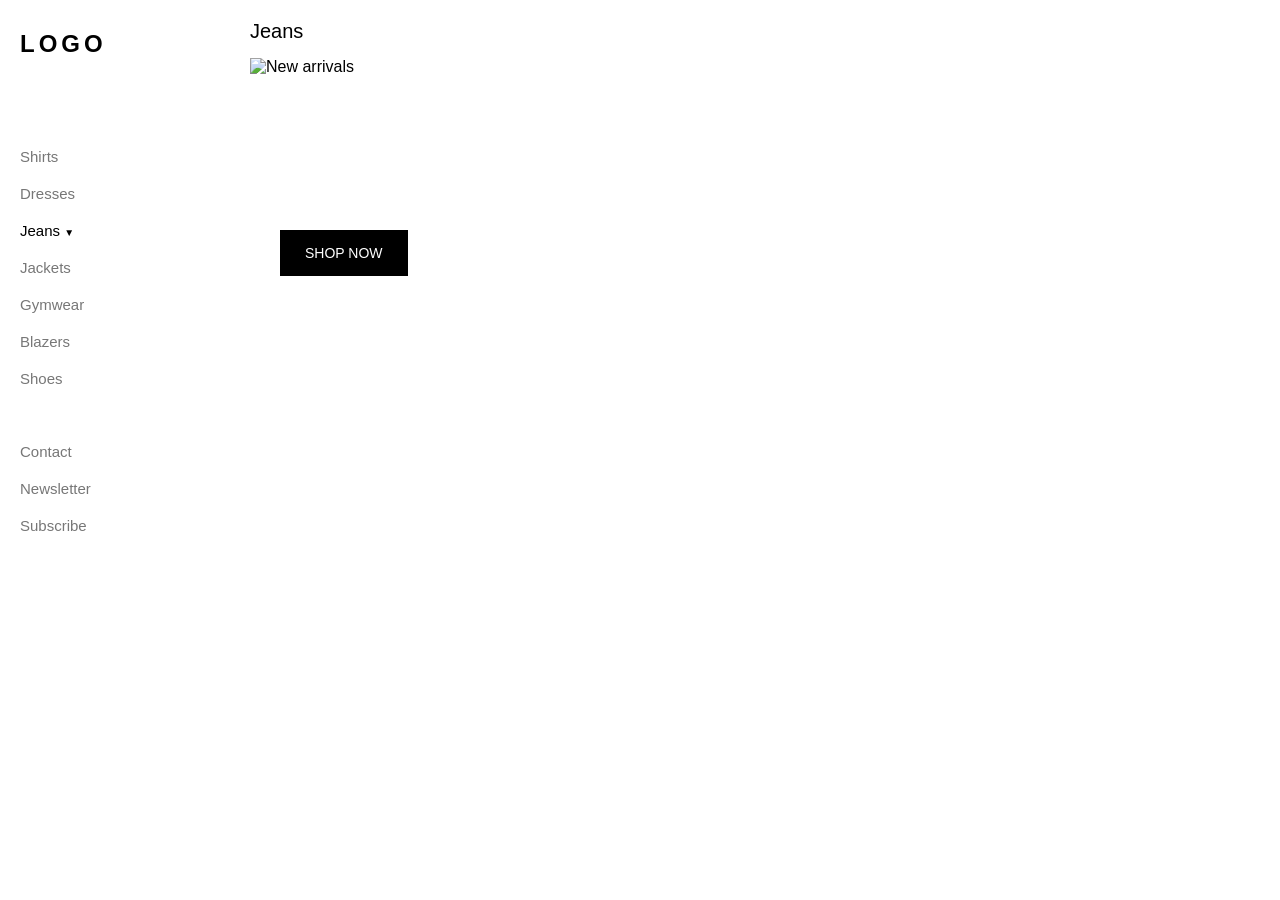
==== index.html @ 40fce307 "my project" ====
<!DOCTYPE html>
<html>
<head>
<meta charset="UTF-8">
<meta name="viewport" content="width=device-width, initial-scale=1">
<title>LOGO - Jeans</title>
<link rel="stylesheet" href="style.css">
</head>
<body>

<div class="app">
  <!-- SIDEBAR IBUMOSO -->
  <nav class="sidebar">
    <h2 class="logo">LOGO</h2>
    <a href="#">Shirts</a>
    <a href="#">Dresses</a>
    <a href="#" class="active">Jeans <span>▼</span></a>
    <a href="#">Jackets</a>
    <a href="#">Gymwear</a>
    <a href="#">Blazers</a>
    <a href="#">Shoes</a>
    <br><br>
    <a href="contact.html">Contact</a>
    <a href="#">Newsletter</a>
    <a href="#">Subscribe</a>
  </nav>

  <!-- MAIN HAGATI -->
  <main class="main">
    <p class="top-title">Jeans</p>

    <div class="banner">
      <img src="/Users/ndungutsealainfrank/Pictures/Photos Library.photoslibrary/originals/4/48FE8F2C-8E75-43F5-8802-202A58787F10.jpeg" alt="New arrivals">
      <div class="banner-text">
        <h1>New arrivals</h1>
        <p>COLLECTION 2016</p>
        <button>SHOP NOW</button>
      </div>
    </div>
  </main>
</div>

</body>
</html>
---- style.css ----
* {margin:0; padding:0; box-sizing:border-box}
body {font-family: Arial, sans-serif; background:white}

.app {
  display: grid;
  grid-template-columns: 230px 1fr;
  min-height: 100vh;
}


.sidebar {
  background:white;
  padding: 30px 20px;
}
.logo {
  letter-spacing: 4px;
  margin-bottom: 80px;
  font-size: 24px;
}
.sidebar a {
  display:block;
  text-decoration:none;
  color:#777;
  padding: 10px 0;
  font-size:15px;
}
.sidebar a:hover {color:black; font-weight:bold}
.sidebar a.active {color:black}
.sidebar a span {font-size:10px}

/* MAIN */
.main {
  padding: 20px;
}
.top-title {
  font-size:20px;
  margin-bottom:15px;
}

/* BANNER */
.banner {
  position:relative;
  width:100%;
}
.banner img {
  width:100%;
  height: 600px;
  object-fit:cover;
}
.banner-text {
  position:absolute;
  top:50px;
  left:30px;
  color:white;
}
.banner-text h1 {
  font-size:60px;
  font-weight:300;
  margin-bottom:10px;
}
.banner-text p {
  font-size:20px;
  letter-spacing:2px;
  margin-bottom:20px;
}
.banner-text button {
  background:black;
  color:white;
  border:none;
  padding:15px 25px;
  font-size:14px;
  cursor:pointer;
}
.banner-text button:hover {background:#ccc; color:black}

@media(max-width:700px){
  .app {grid-template-columns:1fr}
  .sidebar {display:none}
  .banner-text h1 {font-size:35px}
}
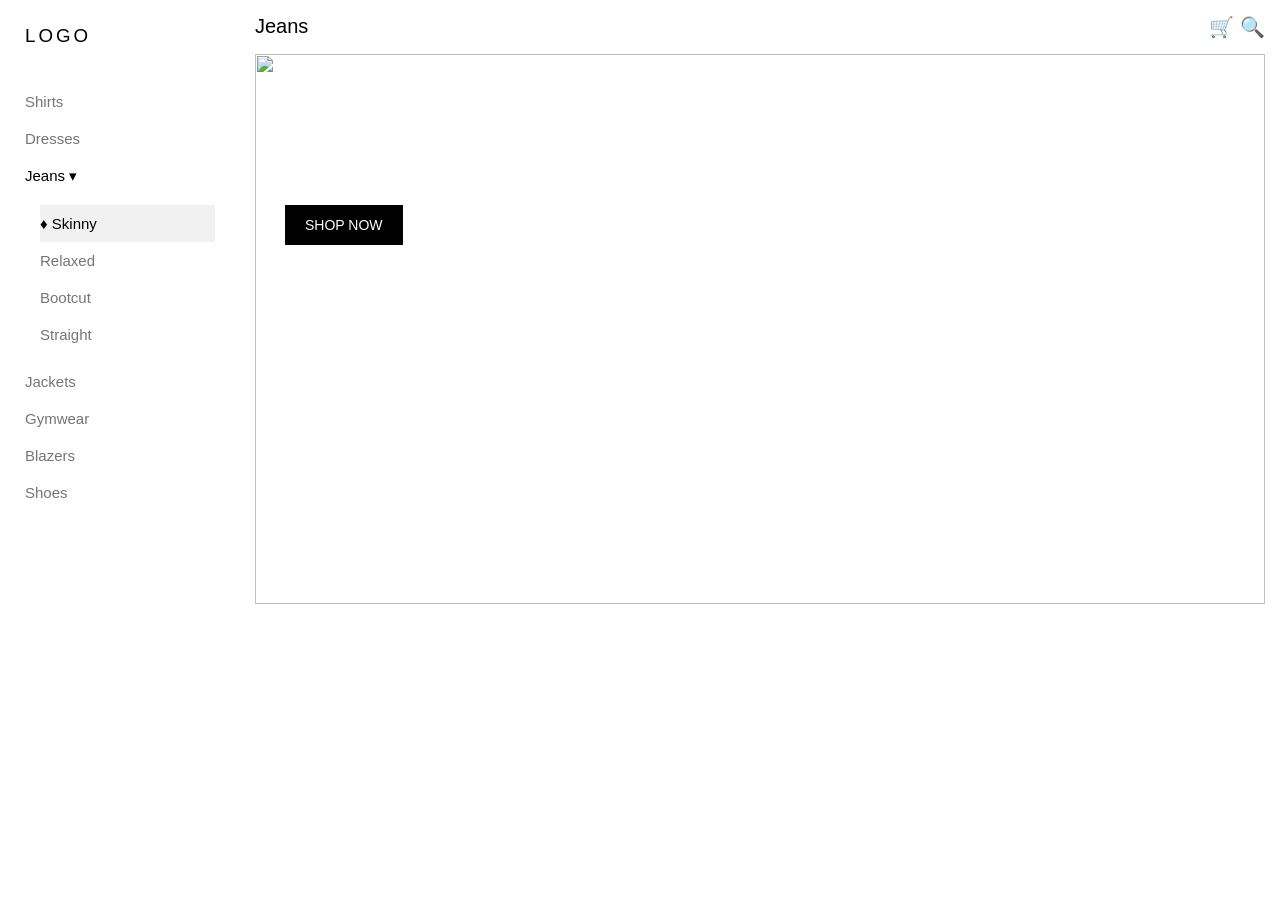
==== commit 1efa6ba5: "first commit" ====
--- a/index.html
+++ b/index.html
@@ -3,40 +3,48 @@
 <head>
 <meta charset="UTF-8">
 <meta name="viewport" content="width=device-width, initial-scale=1">
-<title>LOGO - Jeans</title>
+<title>Jeans - LOGO</title>
 <link rel="stylesheet" href="style.css">
 </head>
 <body>
 
 <div class="app">
-  <!-- SIDEBAR IBUMOSO -->
+
+  <!-- SIDEBAR -->
   <nav class="sidebar">
-    <h2 class="logo">LOGO</h2>
-    <a href="#">Shirts</a>
-    <a href="#">Dresses</a>
-    <a href="#" class="active">Jeans <span>▼</span></a>
-    <a href="#">Jackets</a>
-    <a href="#">Gymwear</a>
-    <a href="#">Blazers</a>
-    <a href="#">Shoes</a>
+    <h3>LOGO</h3>
     <br><br>
-    <a href="contact.html">Contact</a>
-    <a href="#">Newsletter</a>
-    <a href="#">Subscribe</a>
+    <a href="#" class="gray">Shirts</a>
+    <a href="#" class="gray">Dresses</a>
+    <a href="#" class="black">Jeans ▾</a>
+    <div class="sub">
+      <a href="#" class="skinny">♦ Skinny</a>
+      <a href="#" class="gray">Relaxed</a>
+      <a href="#" class="gray">Bootcut</a>
+      <a href="#" class="gray">Straight</a>
+    </div>
+    <a href="#" class="gray">Jackets</a>
+    <a href="#" class="gray">Gymwear</a>
+    <a href="#" class="gray">Blazers</a>
+    <a href="#" class="gray">Shoes</a>
   </nav>
 
-  <!-- MAIN HAGATI -->
+  <!-- MAIN -->
   <main class="main">
-    <p class="top-title">Jeans</p>
+    <div class="top">
+      <p>Jeans</p>
+      <p>🛒 🔍</p>
+    </div>
 
     <div class="banner">
-      <img src="/Users/ndungutsealainfrank/Pictures/Photos Library.photoslibrary/originals/4/48FE8F2C-8E75-43F5-8802-202A58787F10.jpeg" alt="New arrivals">
-      <div class="banner-text">
+      <img src="https://www.w3schools.com/w3images/jeans.jpg">
+      <div class="text">
         <h1>New arrivals</h1>
-        <p>COLLECTION 2016</p>
-        <button>SHOP NOW</button>
+        <h2>COLLECTION 2016</h2>
+        <a href="#products">SHOP NOW</a>
       </div>
     </div>
+
   </main>
 </div>
 
--- a/style.css
+++ b/style.css
@@ -1,80 +1,43 @@
 * {margin:0; padding:0; box-sizing:border-box}
-body {font-family: Arial, sans-serif; background:white}
+body {font-family: Verdana, sans-serif; background:white}
 
 .app {
-  display: grid;
-  grid-template-columns: 230px 1fr;
-  min-height: 100vh;
+  display:grid;
+  grid-template-columns: 240px 1fr;
+  min-height:100vh;
 }
 
-
-.sidebar {
-  background:white;
-  padding: 30px 20px;
-}
-.logo {
-  letter-spacing: 4px;
-  margin-bottom: 80px;
-  font-size: 24px;
-}
-.sidebar a {
-  display:block;
-  text-decoration:none;
-  color:#777;
-  padding: 10px 0;
-  font-size:15px;
-}
-.sidebar a:hover {color:black; font-weight:bold}
-.sidebar a.active {color:black}
-.sidebar a span {font-size:10px}
+/* SIDEBAR NKUYA MURI MACBOOK */
+.sidebar {padding:25px; background:white}
+.sidebar h3 {letter-spacing:3px; font-weight:400}
+.sidebar a {display:block; text-decoration:none; padding:10px 0; font-size:15px}
+.gray {color:#757575}
+.black {color:black}
+.sub {padding-left:15px; margin:10px 0}
+.skinny {background:#f1f1f1; color:black !important}
 
 /* MAIN */
-.main {
-  padding: 20px;
-}
-.top-title {
-  font-size:20px;
-  margin-bottom:15px;
-}
+.main {padding:15px}
+.top {display:flex; justify-content:space-between; font-size:20px; margin-bottom:15px}
 
-/* BANNER */
-.banner {
-  position:relative;
-  width:100%;
-}
-.banner img {
-  width:100%;
-  height: 600px;
-  object-fit:cover;
-}
-.banner-text {
-  position:absolute;
-  top:50px;
-  left:30px;
-  color:white;
-}
-.banner-text h1 {
-  font-size:60px;
-  font-weight:300;
-  margin-bottom:10px;
-}
-.banner-text p {
-  font-size:20px;
-  letter-spacing:2px;
-  margin-bottom:20px;
-}
-.banner-text button {
+/* BANNER - NKIYIRI MURI FOTO YAWE */
+.banner {position:relative; width:100%}
+.banner img {width:100%; height:550px; object-fit:cover}
+.text {position:absolute; top:30px; left:30px; color:white}
+.text h1 {font-size:50px; font-weight:300}
+.text h2 {font-size:20px; font-weight:400; letter-spacing:2px; margin:15px 0}
+.text a {
+  display:inline-block;
   background:black;
   color:white;
-  border:none;
-  padding:15px 25px;
+  padding:12px 20px;
+  text-decoration:none;
   font-size:14px;
-  cursor:pointer;
+  margin-top:10px;
 }
-.banner-text button:hover {background:#ccc; color:black}
+.text a:hover {background:#ccc; color:black}
 
 @media(max-width:700px){
   .app {grid-template-columns:1fr}
   .sidebar {display:none}
-  .banner-text h1 {font-size:35px}
 }
